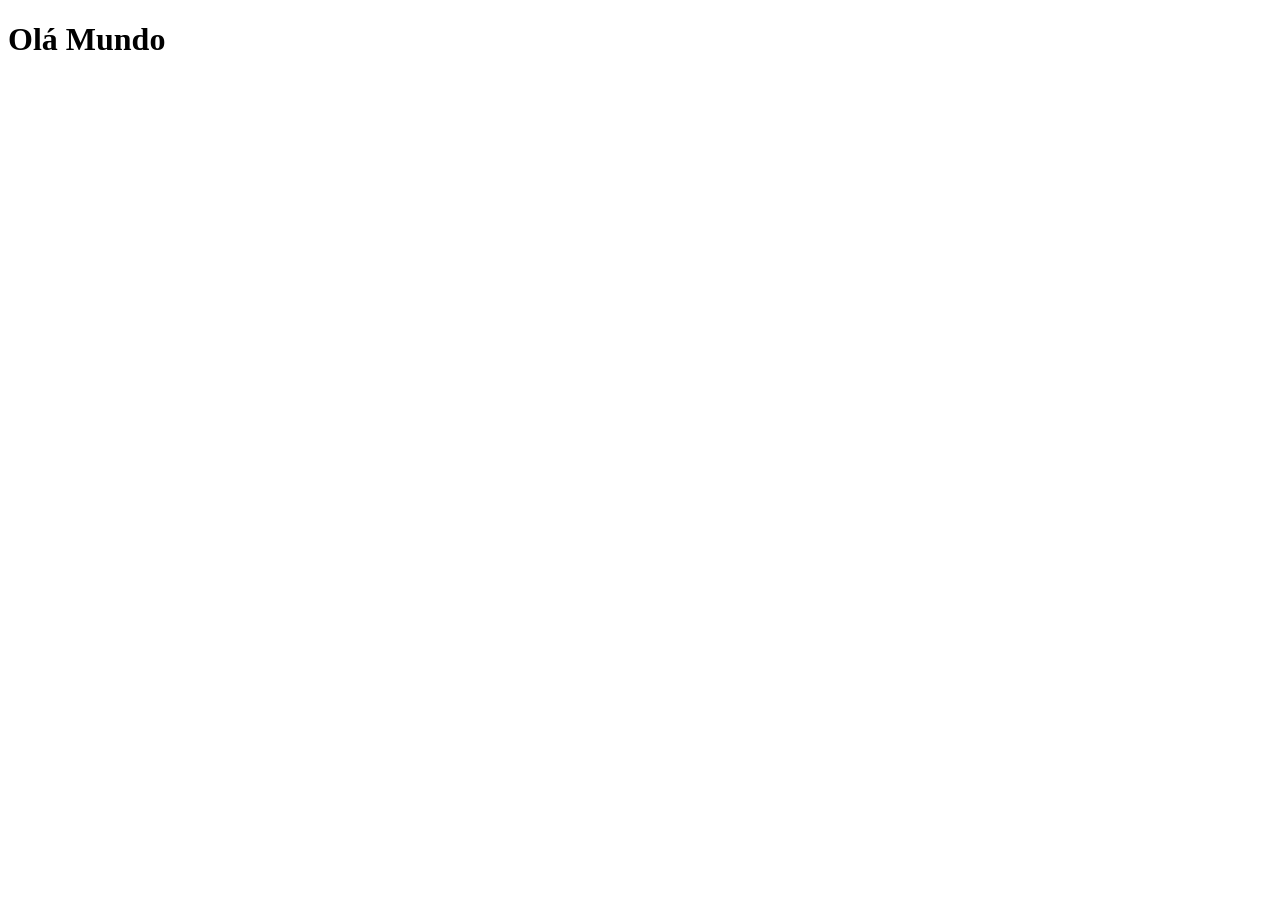
==== teste.html @ 062dbea1 "Iniciei o projeto" ====
<!DOCTYPE html>
<html lang="en">
<head>
    <meta charset="UTF-8">
    <meta name="viewport" content="width=device-width, initial-scale=1.0">
    <title>Olá mundo Teste 2</title>
</head>
<body>
    <h1>Olá Mundo</h1>
</body>
</html>
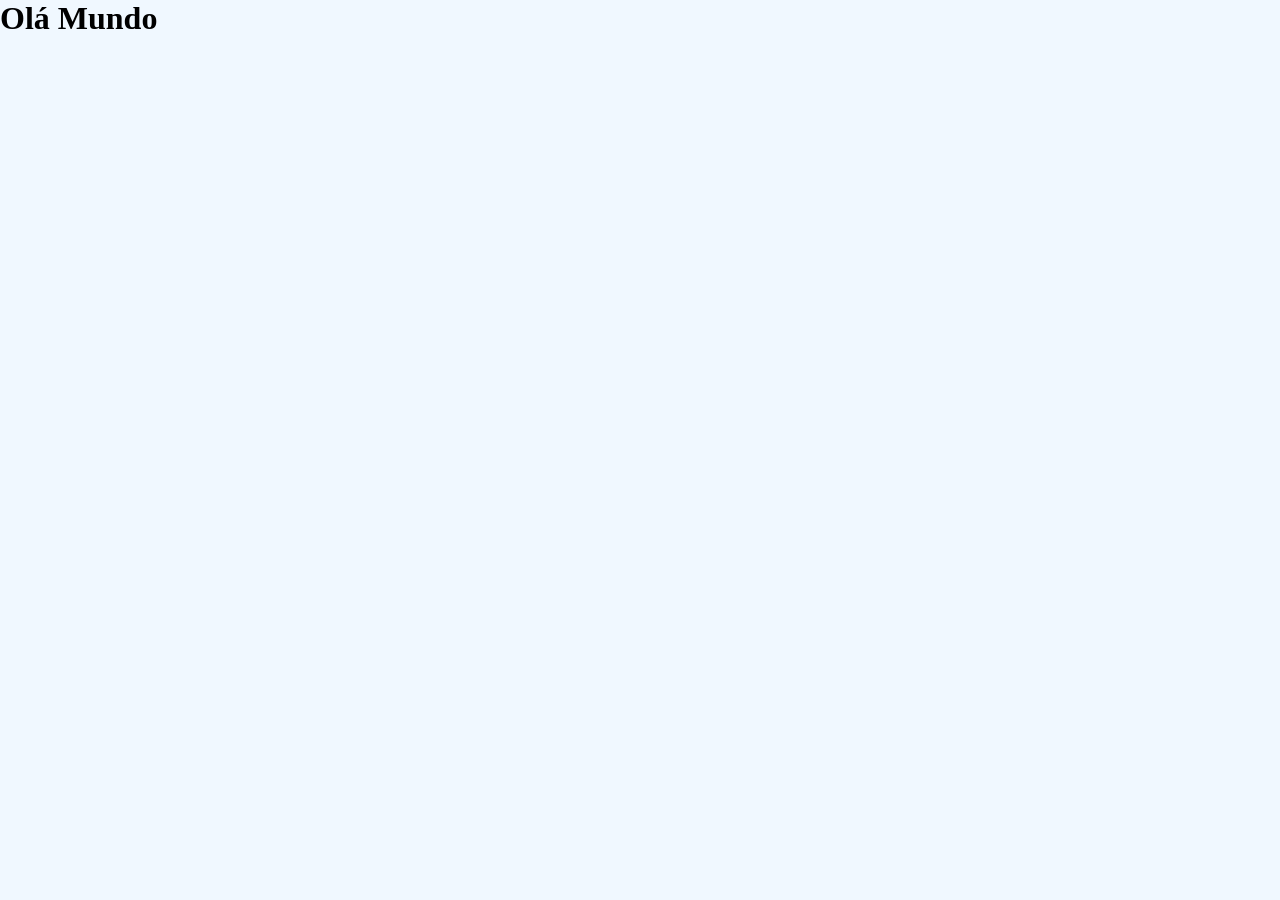
==== commit e1d8374d: "criei css" ====
--- a/teste.html
+++ b/teste.html
@@ -3,6 +3,7 @@
 <head>
     <meta charset="UTF-8">
     <meta name="viewport" content="width=device-width, initial-scale=1.0">
+    <link rel="stylesheet" href="style.css">
     <title>Olá mundo Teste 2</title>
 </head>
 <body>
--- a/style.css
+++ b/style.css
@@ -0,0 +1,8 @@
+*{
+    margin:0 ;
+    padding: 0;
+    box-sizing: border-box;
+}
+body{
+    background-color: aliceblue;
+}
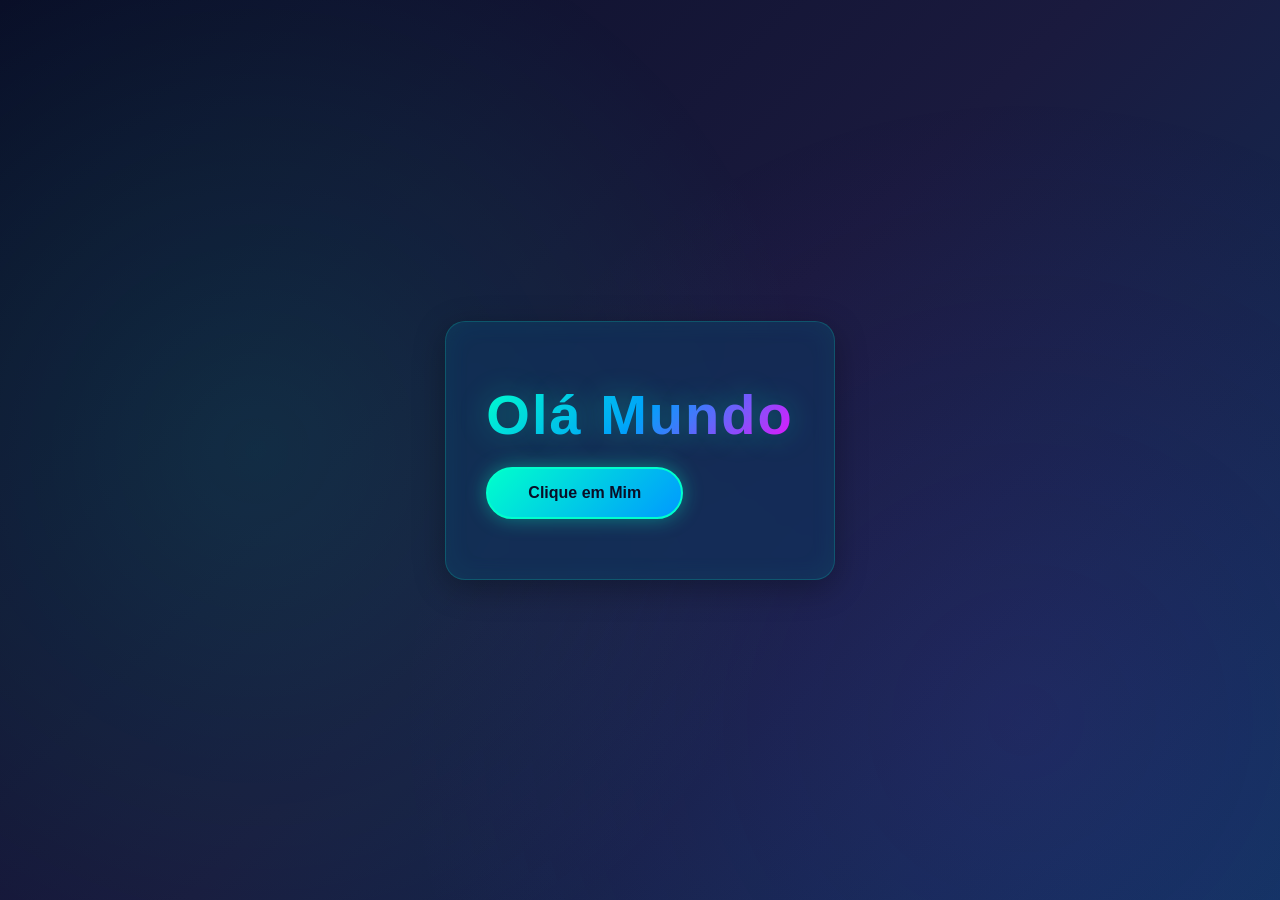
==== commit 93300c28: "finalizei a primeira parte desse projeto" ====
--- a/teste.html
+++ b/teste.html
@@ -7,6 +7,9 @@
     <title>Olá mundo Teste 2</title>
 </head>
 <body>
-    <h1>Olá Mundo</h1>
+    <div class="container">
+        <h1>Olá Mundo</h1>
+        <button>Clique em Mim</button>
+    </div>
 </body>
 </html>
--- a/style.css
+++ b/style.css
@@ -1,8 +1,138 @@
-*{
-    margin:0 ;
+* {
+    margin: 0;
     padding: 0;
     box-sizing: border-box;
 }
-body{
-    background-color: aliceblue;
-}+
+body {
+    background: linear-gradient(135deg, #0a0e27 0%, #1a1a3e 50%, #0f3460 100%);
+    min-height: 100vh;
+    font-family: 'Segoe UI', Tahoma, Geneva, Verdana, sans-serif;
+    display: flex;
+    justify-content: center;
+    align-items: center;
+    overflow: hidden;
+    position: relative;
+}
+
+/* Efeito de fundo animado */
+body::before {
+    content: '';
+    position: fixed;
+    top: 0;
+    left: 0;
+    width: 100%;
+    height: 100%;
+    background: radial-gradient(circle at 20% 50%, rgba(0, 255, 200, 0.1) 0%, transparent 50%),
+                radial-gradient(circle at 80% 80%, rgba(138, 43, 226, 0.1) 0%, transparent 50%);
+    pointer-events: none;
+    z-index: 1;
+}
+
+h1 {
+    font-size: 56px;
+    font-weight: 700;
+    text-align: center;
+    background: linear-gradient(135deg, #00ffcc 0%, #0099ff 50%, #ff00ff 100%);
+    -webkit-background-clip: text;
+    -webkit-text-fill-color: transparent;
+    background-clip: text;
+    text-shadow: 0 0 30px rgba(0, 255, 204, 0.3);
+    position: relative;
+    z-index: 2;
+    animation: glow 3s ease-in-out infinite, float 4s ease-in-out infinite;
+    letter-spacing: 2px;
+}
+
+/* Animação de brilho */
+@keyframes glow {
+    0%, 100% {
+        filter: drop-shadow(0 0 10px rgba(0, 255, 204, 0.5));
+    }
+    50% {
+        filter: drop-shadow(0 0 20px rgba(138, 43, 226, 0.8));
+    }
+}
+
+/* Animação de flutuação */
+@keyframes float {
+    0%, 100% {
+        transform: translateY(0px);
+    }
+    50% {
+        transform: translateY(-20px);
+    }
+}
+
+/* Botão Futurista */
+button {
+    padding: 15px 40px;
+    font-size: 16px;
+    font-weight: 600;
+    border: 2px solid #00ffcc;
+    background: linear-gradient(135deg, #00ffcc 0%, #0099ff 100%);
+    color: #0a0e27;
+    border-radius: 50px;
+    cursor: pointer;
+    transition: all 0.3s ease;
+    position: relative;
+    overflow: hidden;
+    box-shadow: 0 0 20px rgba(0, 255, 204, 0.4);
+    margin-top: 20px;
+    z-index: 2;
+}
+
+button::before {
+    content: '';
+    position: absolute;
+    top: -50%;
+    left: -50%;
+    width: 200%;
+    height: 200%;
+    background: radial-gradient(circle, rgba(255, 255, 255, 0.3) 0%, transparent 70%);
+    opacity: 0;
+    transition: opacity 0.5s ease;
+    z-index: -1;
+}
+
+button:hover {
+    transform: scale(1.05);
+    box-shadow: 0 0 40px rgba(0, 255, 204, 0.8),
+                inset 0 0 20px rgba(0, 255, 204, 0.3);
+    border-color: #0099ff;
+    background: linear-gradient(135deg, #0099ff 0%, #ff00ff 100%);
+}
+
+button:hover::before {
+    opacity: 1;
+}
+
+button:active {
+    transform: scale(0.98);
+}
+
+/* Classe para container */
+.container {
+    background: rgba(15, 52, 96, 0.6);
+    padding: 60px 40px;
+    border-radius: 20px;
+    border: 1px solid rgba(0, 255, 204, 0.2);
+    box-shadow: 0 8px 32px rgba(0, 0, 0, 0.3),
+                inset 0 0 30px rgba(0, 255, 204, 0.05);
+    backdrop-filter: blur(10px);
+    max-width: 600px;
+    animation: slideIn 0.8s ease-out;
+    position: relative;
+    z-index: 2;
+}
+
+@keyframes slideIn {
+    from {
+        opacity: 0;
+        transform: translateY(30px);
+    }
+    to {
+        opacity: 1;
+        transform: translateY(0);
+    }
+}
